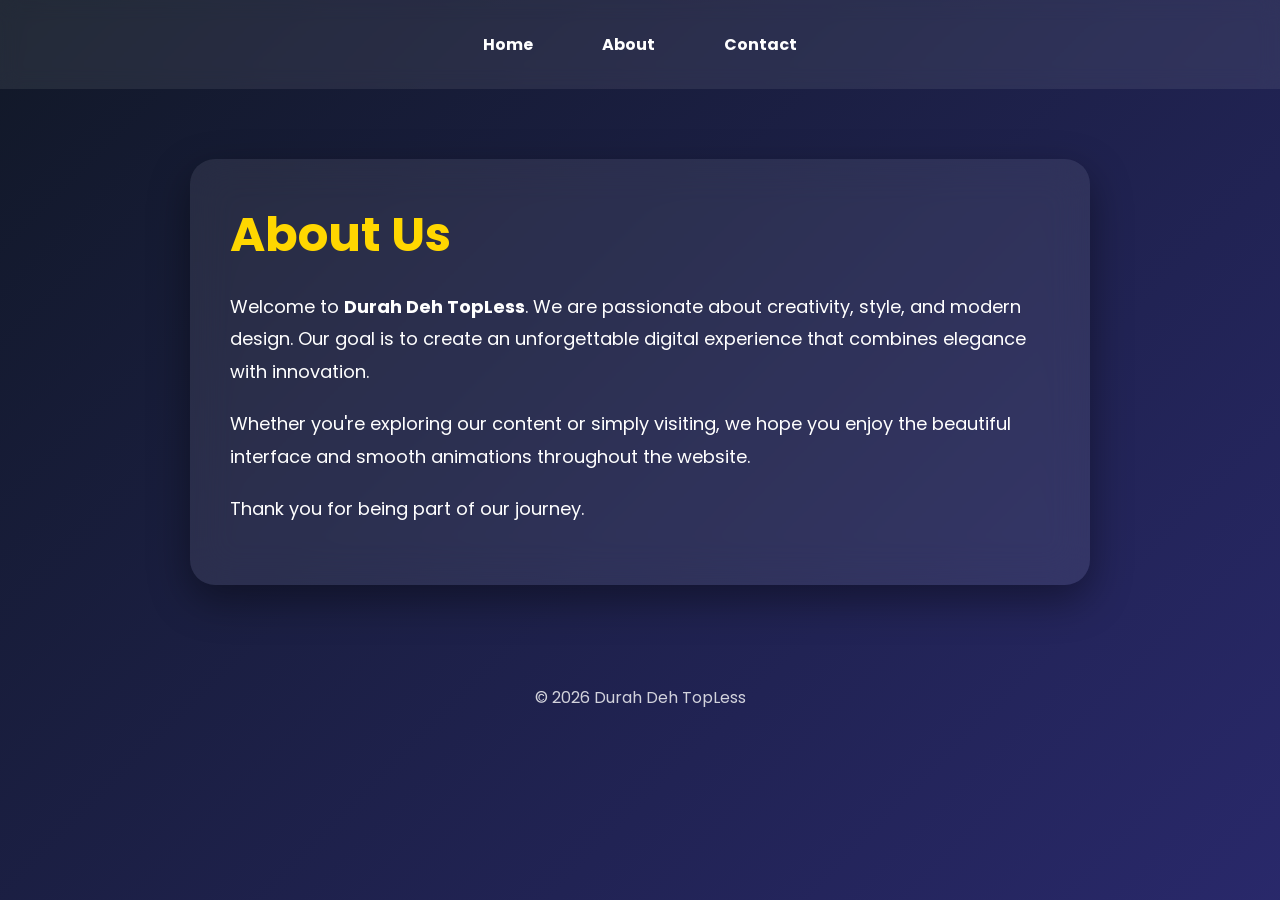
==== about.html @ e6dab48d "deleting all progect files" ====
<!DOCTYPE html>
<html lang="en">
<head>
<meta charset="UTF-8">
<meta name="viewport" content="width=device-width, initial-scale=1.0">
<title>About - Durah Deh TopLess</title>

<link href="https://fonts.googleapis.com/css2?family=Poppins:wght@300;500;700;900&display=swap" rel="stylesheet">

<style>

*{
margin:0;
padding:0;
box-sizing:border-box;
font-family:Poppins,sans-serif;
}

body{
background:linear-gradient(135deg,#111827,#312e81,#9333ea,#ec4899);
background-size:400% 400%;
animation:bg 12s ease infinite;
color:white;
min-height:100vh;
}

@keyframes bg{
0%{background-position:0% 50%;}
50%{background-position:100% 50%;}
100%{background-position:0% 50%;}
}

nav{
display:flex;
justify-content:center;
gap:25px;
padding:20px;
background:rgba(255,255,255,.08);
backdrop-filter:blur(10px);
}

nav a{
color:white;
text-decoration:none;
font-weight:bold;
padding:12px 22px;
border-radius:30px;
transition:.4s;
}

nav a:hover{
background:#fff;
color:#111;
}

.container{
max-width:900px;
margin:70px auto;
padding:40px;
background:rgba(255,255,255,.08);
border-radius:25px;
backdrop-filter:blur(20px);
box-shadow:0 15px 40px rgba(0,0,0,.4);
}

h1{
font-size:3rem;
margin-bottom:20px;
color:#FFD700;
}

p{
font-size:18px;
line-height:1.8;
margin-bottom:20px;
}

footer{
text-align:center;
padding:30px;
opacity:.8;
}

</style>

</head>

<body>

<nav>
<a href="index.html">Home</a>
<a href="about.html">About</a>
<a href="contact.html">Contact</a>
</nav>

<div class="container">

<h1>About Us</h1>

<p>
Welcome to <strong>Durah Deh TopLess</strong>. We are passionate about creativity,
style, and modern design. Our goal is to create an unforgettable digital experience
that combines elegance with innovation.
</p>

<p>
Whether you're exploring our content or simply visiting, we hope you enjoy the
beautiful interface and smooth animations throughout the website.
</p>

<p>
Thank you for being part of our journey.
</p>

</div>

<footer>
© 2026 Durah Deh TopLess
</footer>

</body>
</html>
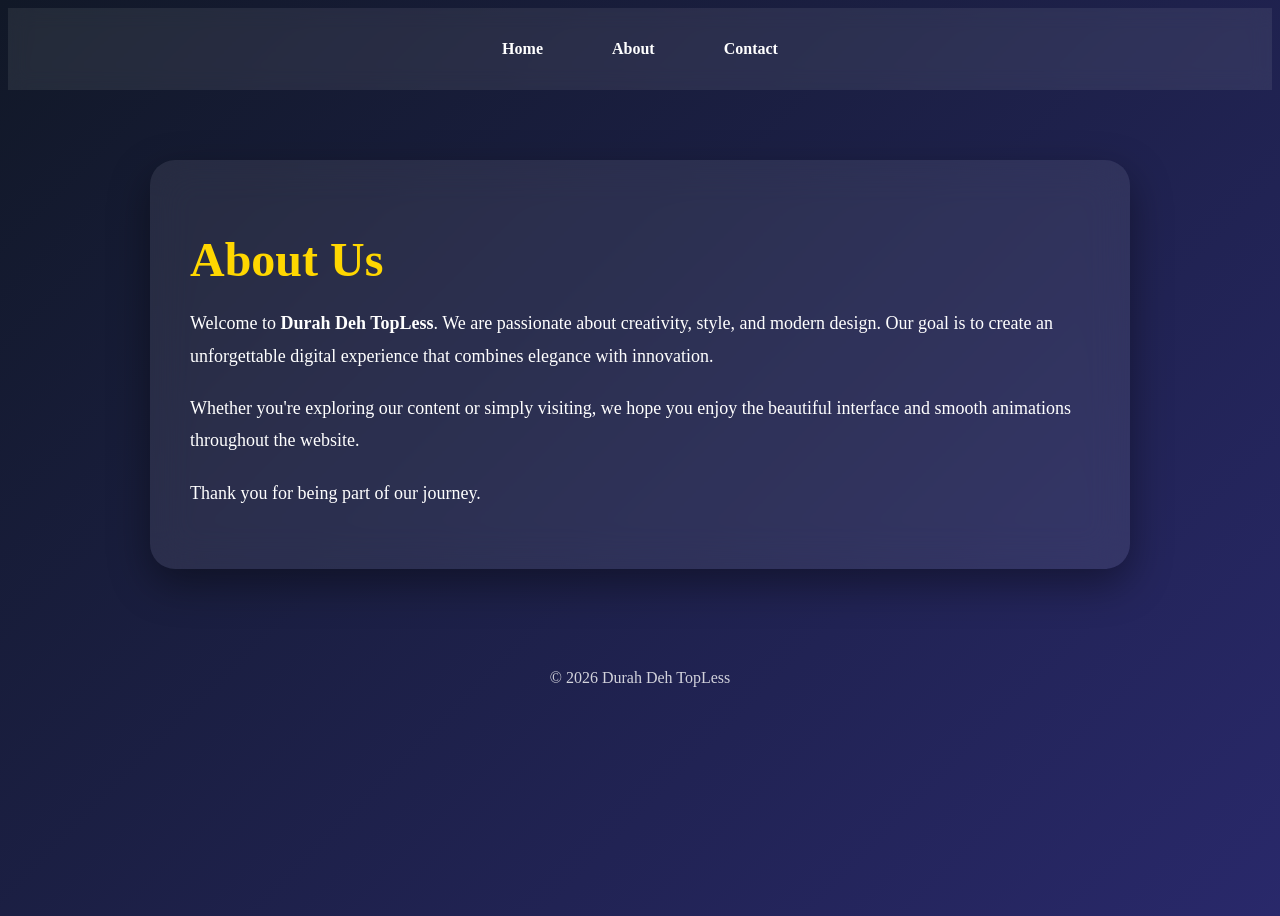
==== commit 0839eb0d: "final backend" ====
--- a/about.html
+++ b/about.html
@@ -4,84 +4,10 @@
 <meta charset="UTF-8">
 <meta name="viewport" content="width=device-width, initial-scale=1.0">
 <title>About - Durah Deh TopLess</title>
-
+<link rel="stylesheet" href="about.css">
 <link href="https://fonts.googleapis.com/css2?family=Poppins:wght@300;500;700;900&display=swap" rel="stylesheet">
 
-<style>
 
-*{
-margin:0;
-padding:0;
-box-sizing:border-box;
-font-family:Poppins,sans-serif;
-}
-
-body{
-background:linear-gradient(135deg,#111827,#312e81,#9333ea,#ec4899);
-background-size:400% 400%;
-animation:bg 12s ease infinite;
-color:white;
-min-height:100vh;
-}
-
-@keyframes bg{
-0%{background-position:0% 50%;}
-50%{background-position:100% 50%;}
-100%{background-position:0% 50%;}
-}
-
-nav{
-display:flex;
-justify-content:center;
-gap:25px;
-padding:20px;
-background:rgba(255,255,255,.08);
-backdrop-filter:blur(10px);
-}
-
-nav a{
-color:white;
-text-decoration:none;
-font-weight:bold;
-padding:12px 22px;
-border-radius:30px;
-transition:.4s;
-}
-
-nav a:hover{
-background:#fff;
-color:#111;
-}
-
-.container{
-max-width:900px;
-margin:70px auto;
-padding:40px;
-background:rgba(255,255,255,.08);
-border-radius:25px;
-backdrop-filter:blur(20px);
-box-shadow:0 15px 40px rgba(0,0,0,.4);
-}
-
-h1{
-font-size:3rem;
-margin-bottom:20px;
-color:#FFD700;
-}
-
-p{
-font-size:18px;
-line-height:1.8;
-margin-bottom:20px;
-}
-
-footer{
-text-align:center;
-padding:30px;
-opacity:.8;
-}
-
-</style>
 
 </head>
 
--- a/about.css
+++ b/about.css
@@ -0,0 +1,75 @@
+<style>
+
+*{
+margin:0;
+padding:0;
+box-sizing:border-box;
+font-family:Poppins,sans-serif;
+}
+
+body{
+background:linear-gradient(135deg,#111827,#312e81,#9333ea,#ec4899);
+background-size:400% 400%;
+animation:bg 12s ease infinite;
+color:white;
+min-height:100vh;
+}
+
+@keyframes bg{
+0%{background-position:0% 50%;}
+50%{background-position:100% 50%;}
+100%{background-position:0% 50%;}
+}
+
+nav{
+display:flex;
+justify-content:center;
+gap:25px;
+padding:20px;
+background:rgba(255,255,255,.08);
+backdrop-filter:blur(10px);
+}
+
+nav a{
+color:white;
+text-decoration:none;
+font-weight:bold;
+padding:12px 22px;
+border-radius:30px;
+transition:.4s;
+}
+
+nav a:hover{
+background:#fff;
+color:#111;
+}
+
+.container{
+max-width:900px;
+margin:70px auto;
+padding:40px;
+background:rgba(255,255,255,.08);
+border-radius:25px;
+backdrop-filter:blur(20px);
+box-shadow:0 15px 40px rgba(0,0,0,.4);
+}
+
+h1{
+font-size:3rem;
+margin-bottom:20px;
+color:#FFD700;
+}
+
+p{
+font-size:18px;
+line-height:1.8;
+margin-bottom:20px;
+}
+
+footer{
+text-align:center;
+padding:30px;
+opacity:.8;
+}
+
+</style>
